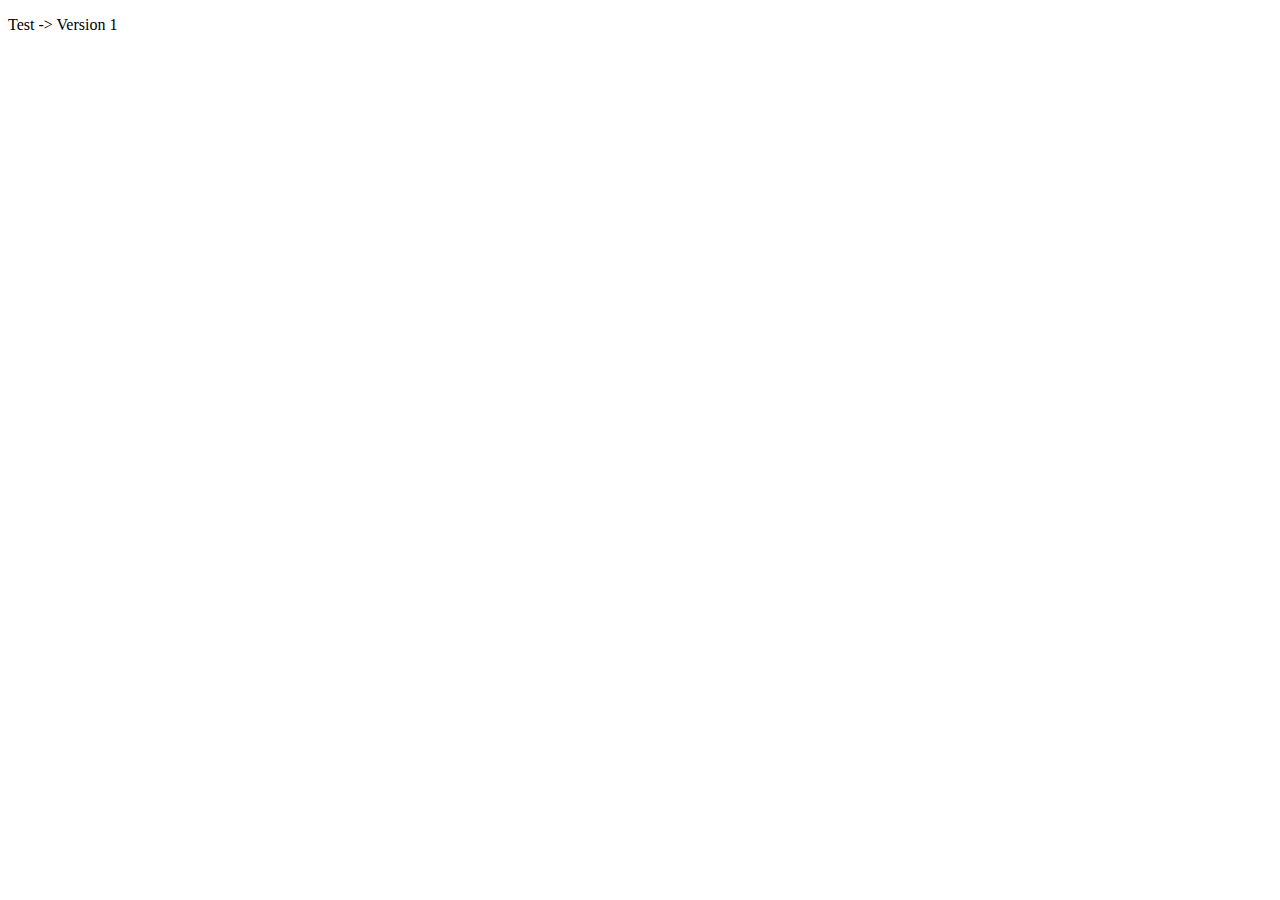
==== index.html @ 02c7d3b2 "Initial Commit" ====
<!DOCTYPE html>
<html lang="en">
<head>
    <meta charset="UTF-8">
    <meta http-equiv="X-UA-Compatible" content="IE=edge">
    <meta name="viewport" content="width=device-width, initial-scale=1.0">
    <title>Document</title>
</head>
<body>
    <p>Test -> Version 1</p>
</body>
</html>
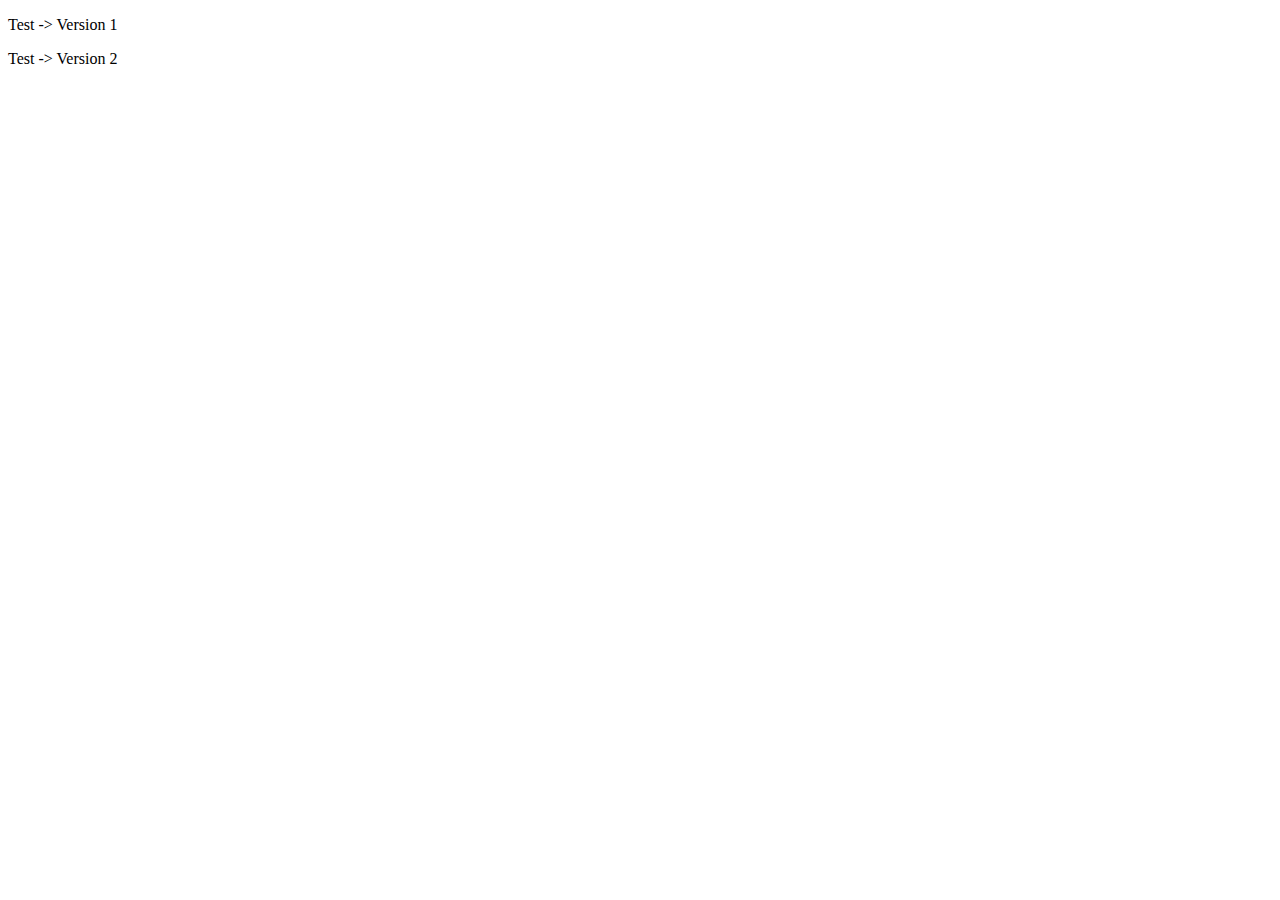
==== commit 771bba82: "Edit" ====
--- a/index.html
+++ b/index.html
@@ -8,5 +8,6 @@
 </head>
 <body>
     <p>Test -> Version 1</p>
+    <p>Test -> Version 2</p>
 </body>
 </html>